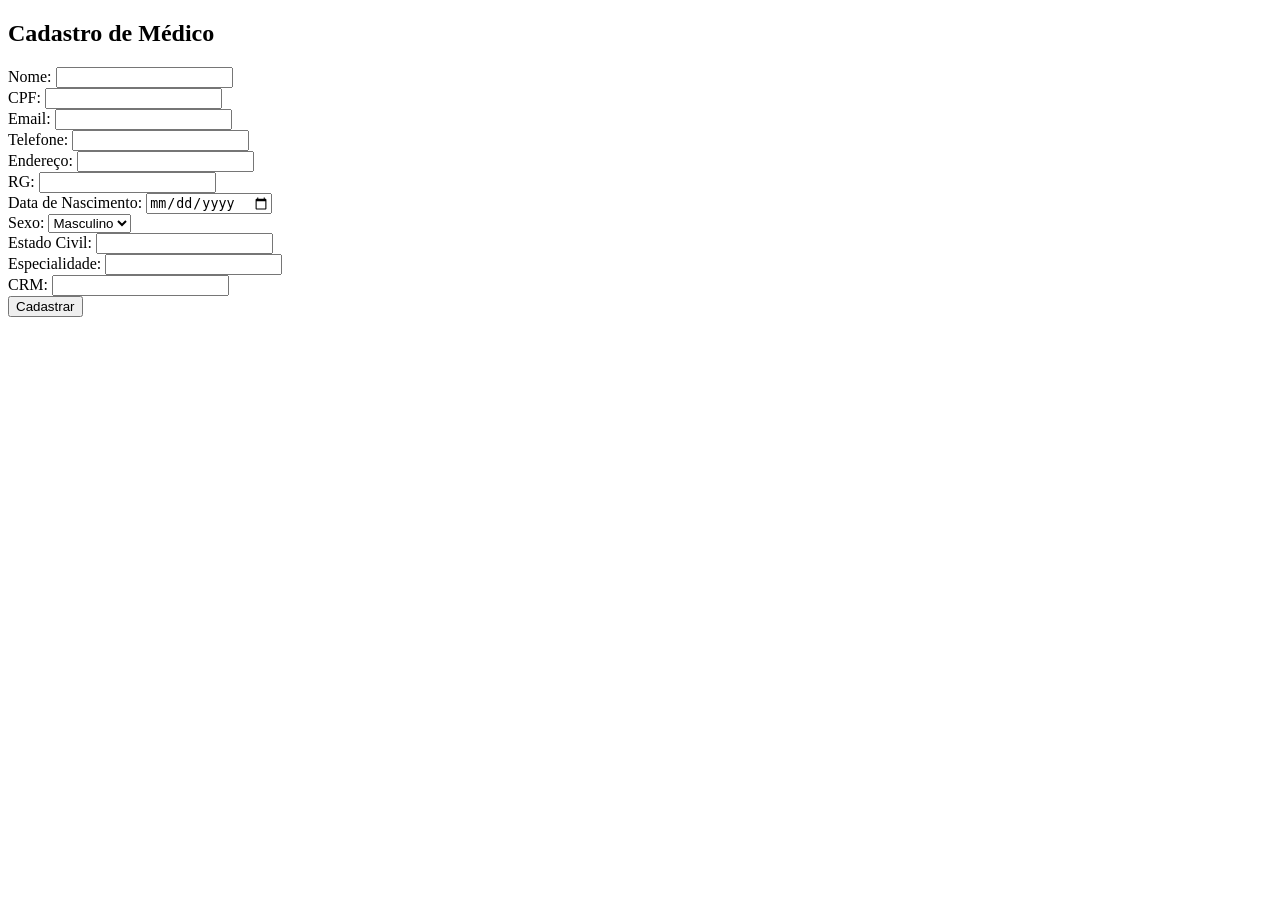
==== Gest-oHospitalar-2025.1/target/gestao-hospitalar/html/cadastro_medico.html @ e8501d63 "Primeiro commit com a criação dos arquivos e configuração do banco local" ====
<!DOCTYPE html>
<html lang="pt">
<head>
    <meta charset="UTF-8">
    <meta name="viewport" content="width=device-width, initial-scale=1.0">
    <title>Cadastro de Médicos</title>
    <link rel="stylesheet" href="../css/style.css">
</head>
<body>
    <h2>Cadastro de Médico</h2>
    <form action="/cadastrar-medico" method="post">
        <label>Nome:</label>
        <input type="text" name="nome_medico" required><br>

        <label>CPF:</label>
        <input type="number" name="CPF_medico" required><br>

        <label>Email:</label>
        <input type="email" name="email_medico" required><br>

        <label>Telefone:</label>
        <input type="number" name="telefone_medico" required><br>

        <label>Endereço:</label>
        <input type="text" name="endereco_medico"><br>

        <label>RG:</label>
        <input type="number" name="RG_medico"><br>

        <label>Data de Nascimento:</label>
        <input type="date" name="dt_nasc_medico" required><br>

        <label>Sexo:</label>
        <select name="sexo_medico">
            <option value="M">Masculino</option>
            <option value="F">Feminino</option>
            <option value="O">Outro</option>
        </select><br>

        <label>Estado Civil:</label>
        <input type="text" name="est_civil_medico"><br>

        <label>Especialidade:</label>
        <input type="text" name="especialidade_medico" required><br>

        <label>CRM:</label>
        <input type="number" name="CRM_medico" required><br>

        <button type="submit">Cadastrar</button>
    </form>
</body>
</html>
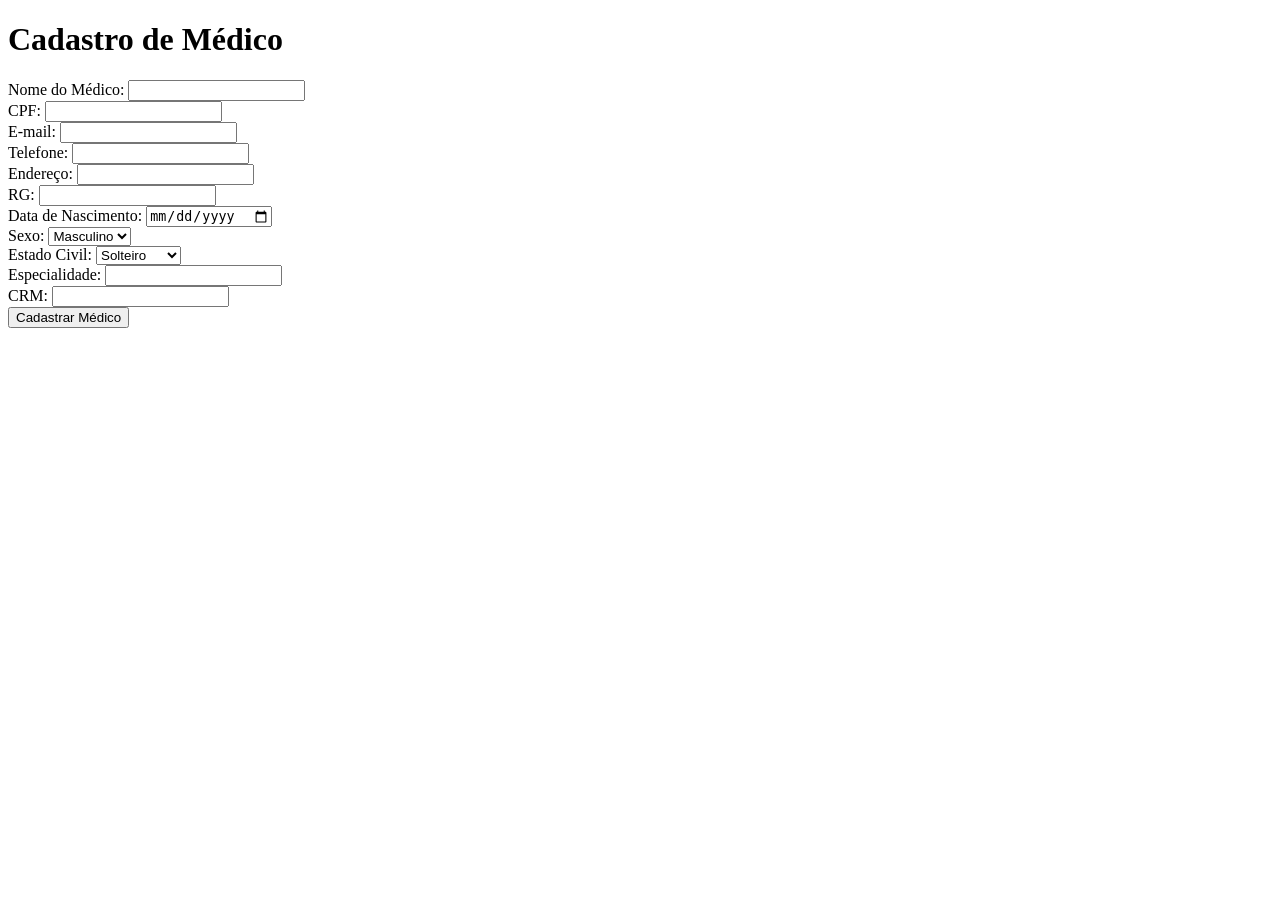
==== commit 5503e1f3: "Terceiro commit com as alterações para rodar localhost, mais detalhes no trello" ====
--- a/Gest-oHospitalar-2025.1/target/gestao-hospitalar/html/cadastro_medico.html
+++ b/Gest-oHospitalar-2025.1/target/gestao-hospitalar/html/cadastro_medico.html
@@ -1,52 +1,70 @@
 <!DOCTYPE html>
-<html lang="pt">
+<html lang="pt-br">
 <head>
     <meta charset="UTF-8">
     <meta name="viewport" content="width=device-width, initial-scale=1.0">
-    <title>Cadastro de Médicos</title>
-    <link rel="stylesheet" href="../css/style.css">
+    <title>Cadastro de Médico</title>
+    <link rel="stylesheet" href="styles.css">
 </head>
 <body>
-    <h2>Cadastro de Médico</h2>
-    <form action="/cadastrar-medico" method="post">
-        <label>Nome:</label>
-        <input type="text" name="nome_medico" required><br>
-
-        <label>CPF:</label>
-        <input type="number" name="CPF_medico" required><br>
-
-        <label>Email:</label>
-        <input type="email" name="email_medico" required><br>
-
-        <label>Telefone:</label>
-        <input type="number" name="telefone_medico" required><br>
-
-        <label>Endereço:</label>
-        <input type="text" name="endereco_medico"><br>
-
-        <label>RG:</label>
-        <input type="number" name="RG_medico"><br>
-
-        <label>Data de Nascimento:</label>
-        <input type="date" name="dt_nasc_medico" required><br>
-
-        <label>Sexo:</label>
-        <select name="sexo_medico">
-            <option value="M">Masculino</option>
-            <option value="F">Feminino</option>
-            <option value="O">Outro</option>
-        </select><br>
-
-        <label>Estado Civil:</label>
-        <input type="text" name="est_civil_medico"><br>
-
-        <label>Especialidade:</label>
-        <input type="text" name="especialidade_medico" required><br>
-
-        <label>CRM:</label>
-        <input type="number" name="CRM_medico" required><br>
-
-        <button type="submit">Cadastrar</button>
-    </form>
+    <div class="container">
+        <h1>Cadastro de Médico</h1>
+        <form action="/MedioDAO" method="POST">
+            <div class="form-group">
+                <label for="nome">Nome do Médico:</label>
+                <input type="text" id="nome" name="nome_medico" required>
+            </div>
+            <div class="form-group">
+                <label for="cpf">CPF:</label>
+                <input type="text" id="cpf" name="CPF_medico" required pattern="\d{11}" title="O CPF deve ter 11 dígitos numéricos.">
+            </div>
+            <div class="form-group">
+                <label for="email">E-mail:</label>
+                <input type="email" id="email" name="email_medico" required>
+            </div>
+            <div class="form-group">
+                <label for="telefone">Telefone:</label>
+                <input type="text" id="telefone" name="telefone_medico" required pattern="\d{10,11}" title="Telefone deve ter entre 10 e 11 dígitos numéricos.">
+            </div>
+            <div class="form-group">
+                <label for="endereco">Endereço:</label>
+                <input type="text" id="endereco" name="endereco_medico" required>
+            </div>
+            <div class="form-group">
+                <label for="rg">RG:</label>
+                <input type="text" id="rg" name="RG_medico" required pattern="\d{7,10}" title="O RG deve ter entre 7 e 10 dígitos numéricos.">
+            </div>
+            <div class="form-group">
+                <label for="data_nasc">Data de Nascimento:</label>
+                <input type="date" id="data_nasc" name="dt_nasc_medico" required>
+            </div>
+            <div class="form-group">
+                <label for="sexo">Sexo:</label>
+                <select id="sexo" name="sexo_medico" required>
+                    <option value="M">Masculino</option>
+                    <option value="F">Feminino</option>
+                    <option value="O">Outro</option>
+                </select>
+            </div>
+            <div class="form-group">
+                <label for="estado_civil">Estado Civil:</label>
+                <select id="estado_civil" name="est_civil_medico" required>
+                    <option value="Solteiro">Solteiro</option>
+                    <option value="Casado">Casado</option>
+                    <option value="Divorciado">Divorciado</option>
+                    <option value="Viúvo">Viúvo</option>
+                </select>
+            </div>
+            <div class="form-group">
+                <label for="especialidade">Especialidade:</label>
+                <input type="text" id="especialidade" name="especialidade_medico" required>
+            </div>
+            <div class="form-group">
+                <label for="crm">CRM:</label>
+                <input type="text" id="crm" name="CRM_medico" required pattern="\d{4,6}" title="CRM deve ter entre 4 e 6 dígitos numéricos.">
+            </div>
+            <button type="submit">Cadastrar Médico</button>
+        </form>
+    </div>
 </body>
 </html>
